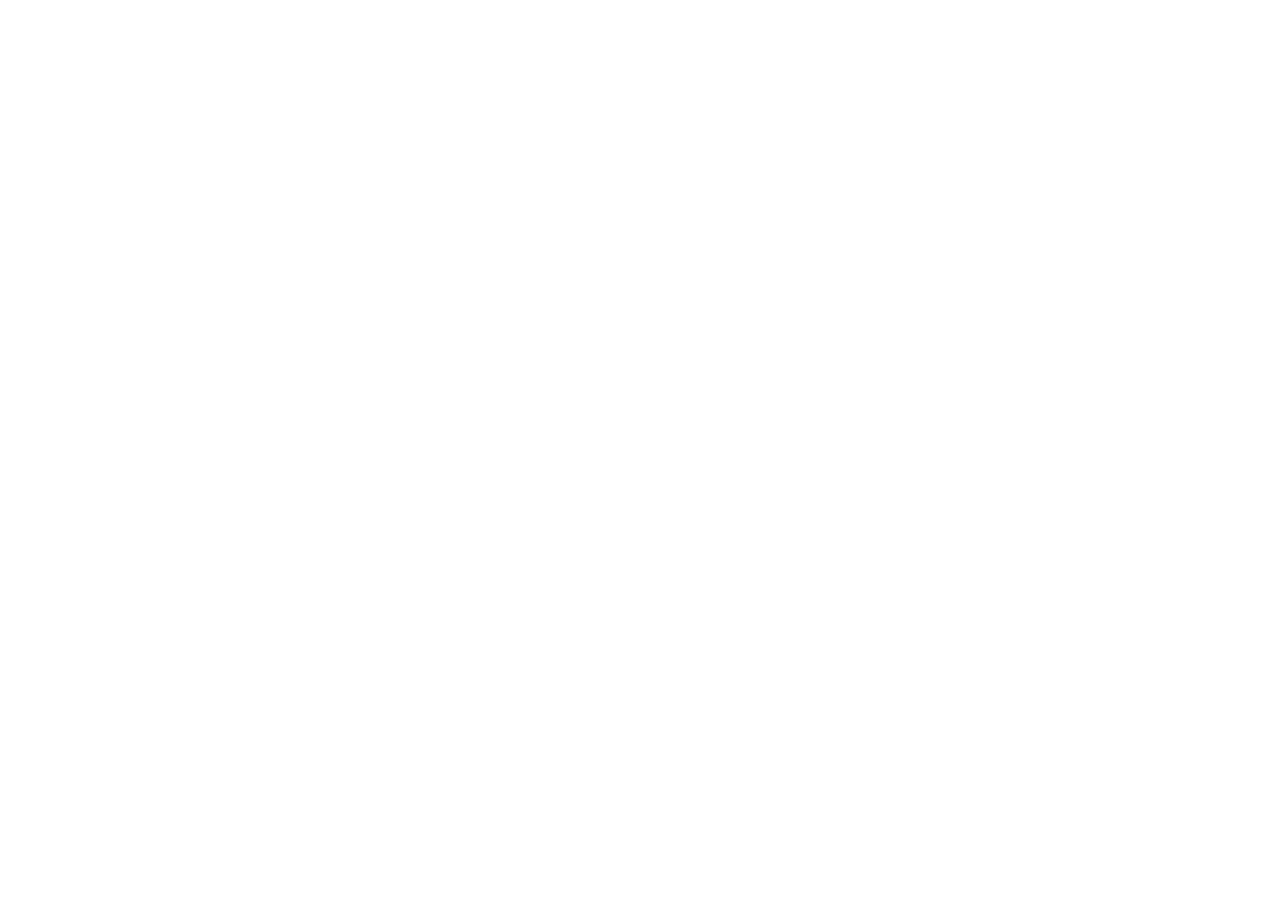
==== recipes/chicken_enchiladas.html @ 72300f64 "Add chicken_enchiladas.html" ====
<!DOCTYPE html>
<html lang="en">
<head>
    <meta charset="UTF-8">
    <meta name="viewport" content="width=device-width, initial-scale=1.0">
    <title>Chicken Enchiladas Recipe</title>
</head>
<body>
    
</body>
</html>
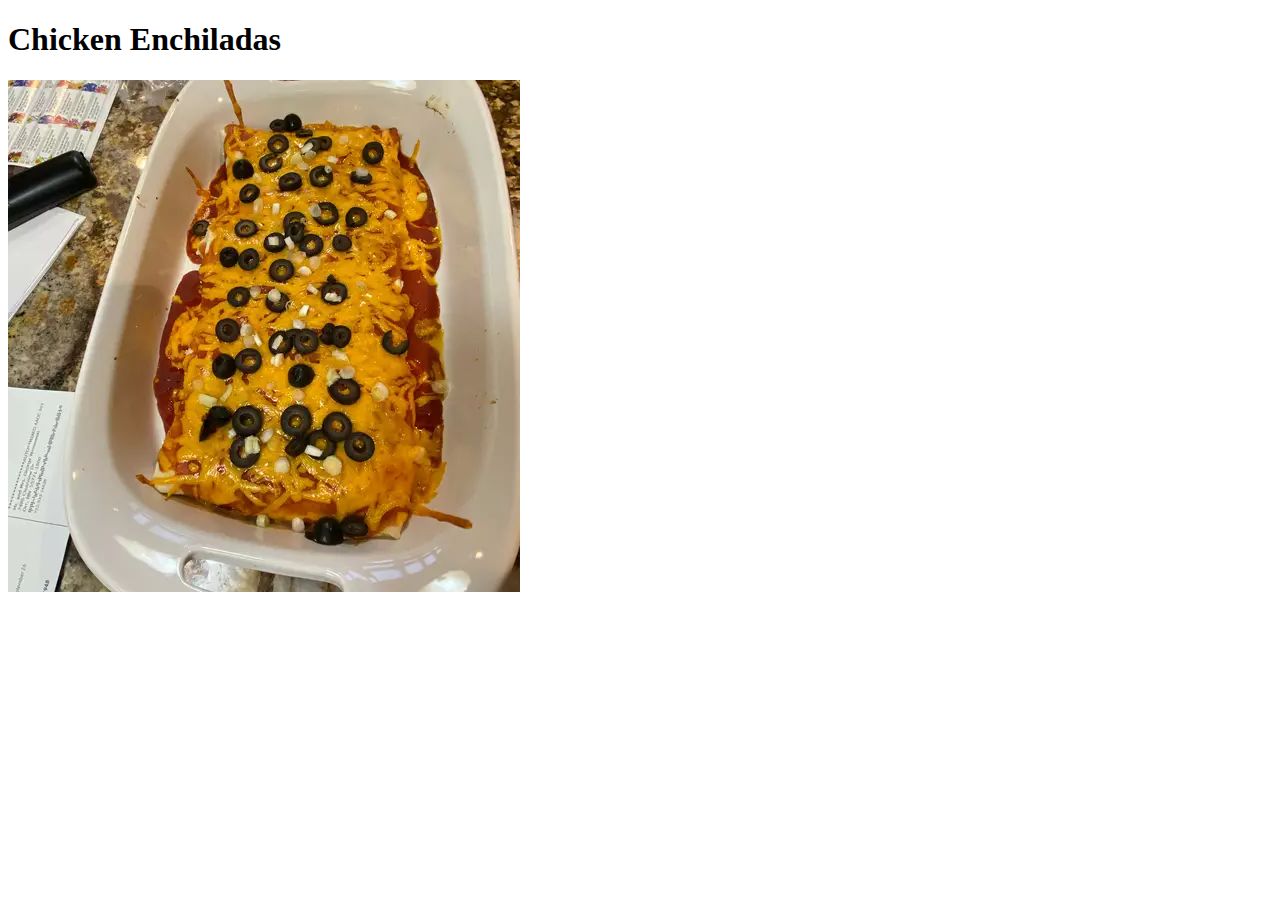
==== commit 49f693f8: "Add a link to the chicken enchiladas image" ====
--- a/recipes/chicken_enchiladas.html
+++ b/recipes/chicken_enchiladas.html
@@ -6,6 +6,7 @@
     <title>Chicken Enchiladas Recipe</title>
 </head>
 <body>
-    
+    <h1>Chicken Enchiladas</h1>
+    <img src="../images/chicken_enchiladas.webp" alt="Chicken Enchiladas">
 </body>
 </html>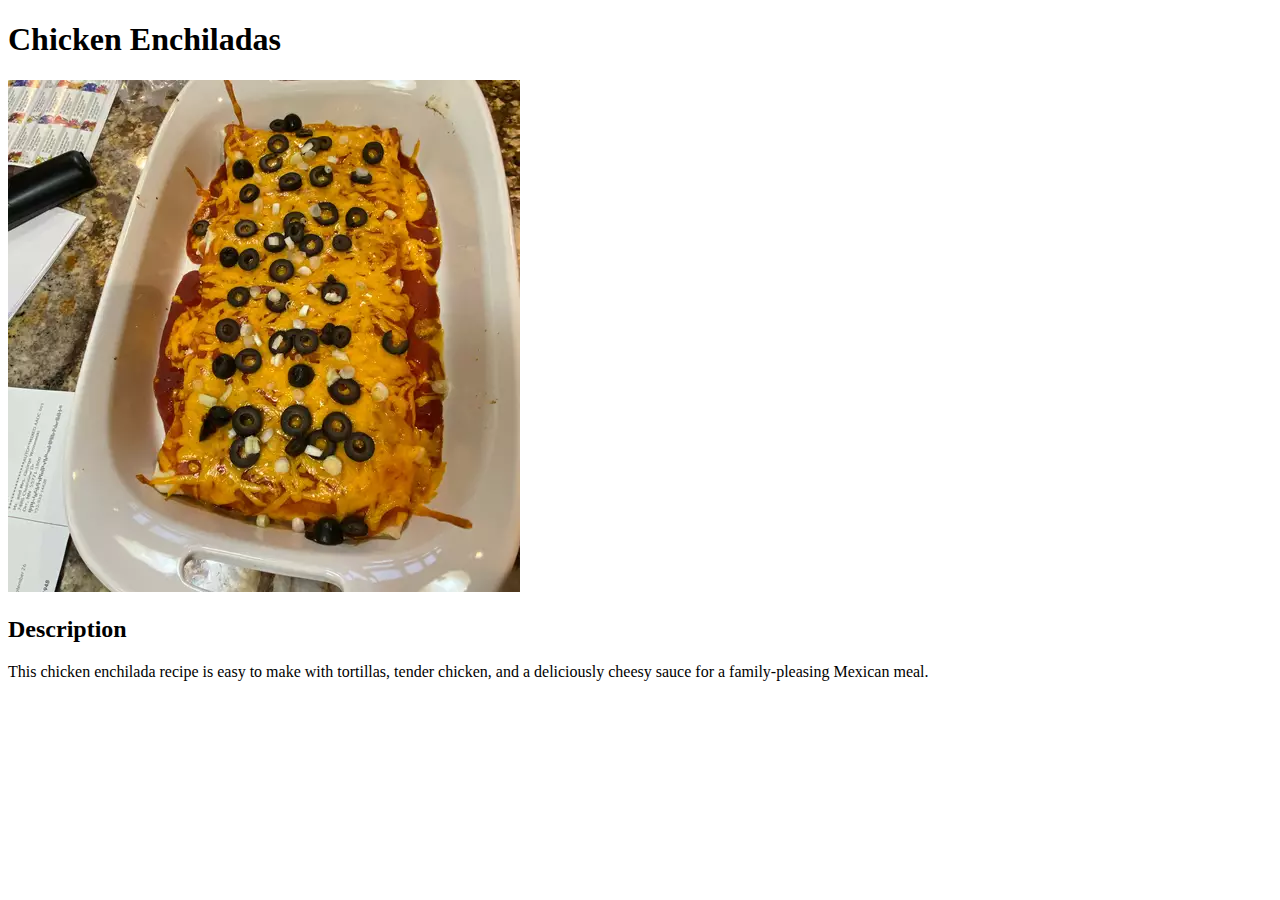
==== commit 40eba06e: "Add a general description of the recipe" ====
--- a/recipes/chicken_enchiladas.html
+++ b/recipes/chicken_enchiladas.html
@@ -8,5 +8,11 @@
 <body>
     <h1>Chicken Enchiladas</h1>
     <img src="../images/chicken_enchiladas.webp" alt="Chicken Enchiladas">
+
+    <h2>Description</h2>
+    <p>
+        This chicken enchilada recipe is easy to make with tortillas, tender chicken, and a
+        deliciously cheesy sauce for a family-pleasing Mexican meal.
+    </p>
 </body>
 </html>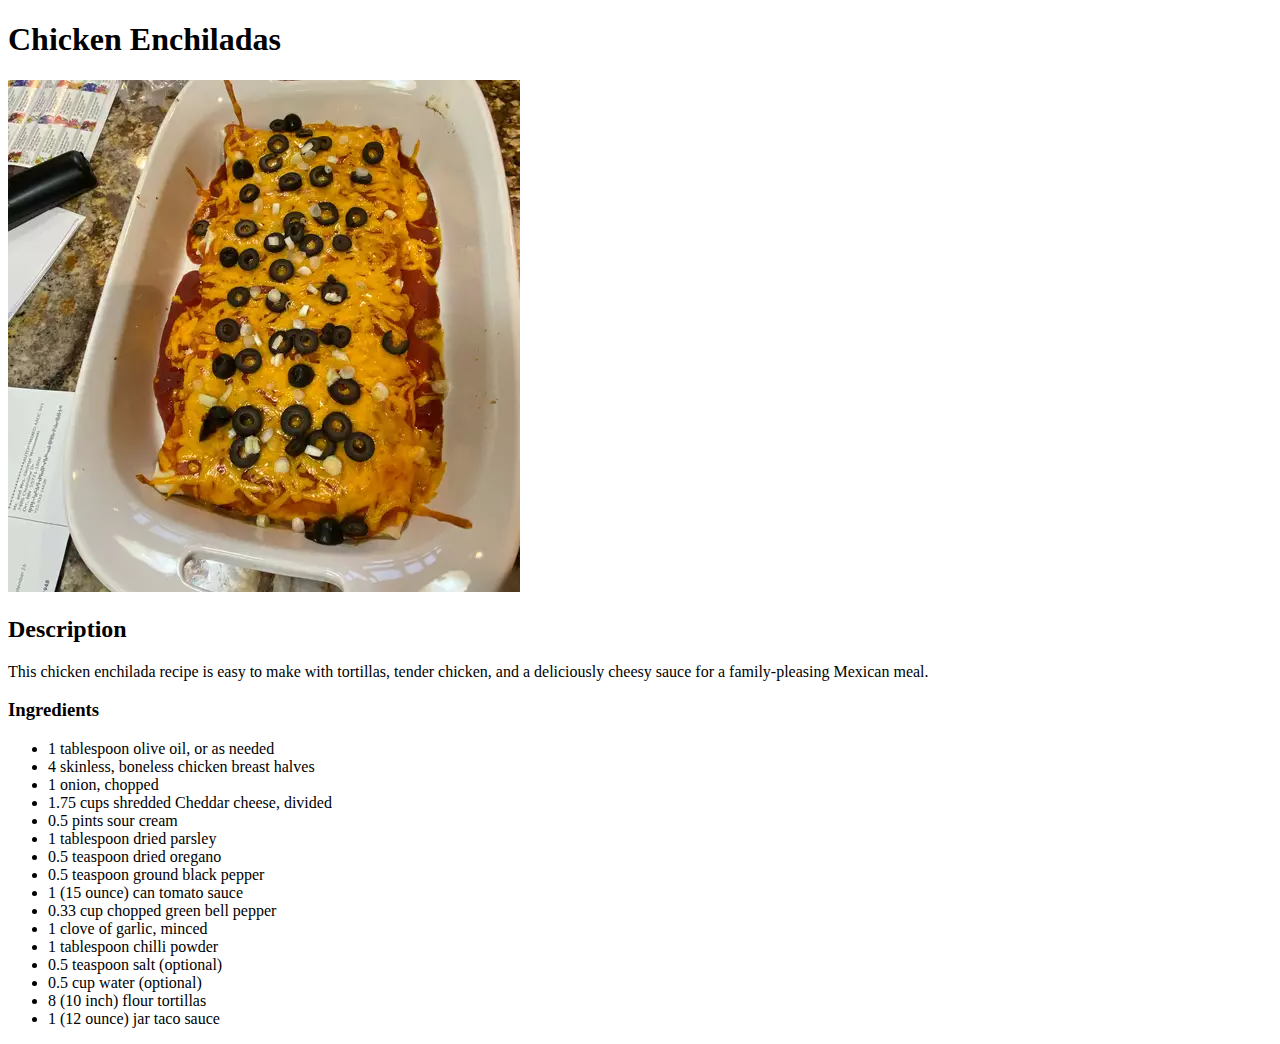
==== commit 65e1da37: "Add the list of ingredients required for the recipe" ====
--- a/recipes/chicken_enchiladas.html
+++ b/recipes/chicken_enchiladas.html
@@ -14,5 +14,25 @@
         This chicken enchilada recipe is easy to make with tortillas, tender chicken, and a
         deliciously cheesy sauce for a family-pleasing Mexican meal.
     </p>
+
+    <h3>Ingredients</h3>
+    <ul>
+        <li>1 tablespoon olive oil, or as needed</li>
+        <li>4 skinless, boneless chicken breast halves</li>
+        <li>1 onion, chopped</li>
+        <li>1.75 cups shredded Cheddar cheese, divided</li>
+        <li>0.5 pints sour cream</li>
+        <li>1 tablespoon dried parsley</li>
+        <li>0.5 teaspoon dried oregano</li>
+        <li>0.5 teaspoon ground black pepper</li>
+        <li>1 (15 ounce) can tomato sauce</li>
+        <li>0.33 cup chopped green bell pepper</li>
+        <li>1 clove of garlic, minced</li>
+        <li>1 tablespoon chilli powder</li>
+        <li>0.5 teaspoon salt (optional)</li>
+        <li>0.5 cup water (optional)</li>
+        <li>8 (10 inch) flour tortillas</li>
+        <li>1 (12 ounce) jar taco sauce</li>
+    </ul>
 </body>
 </html>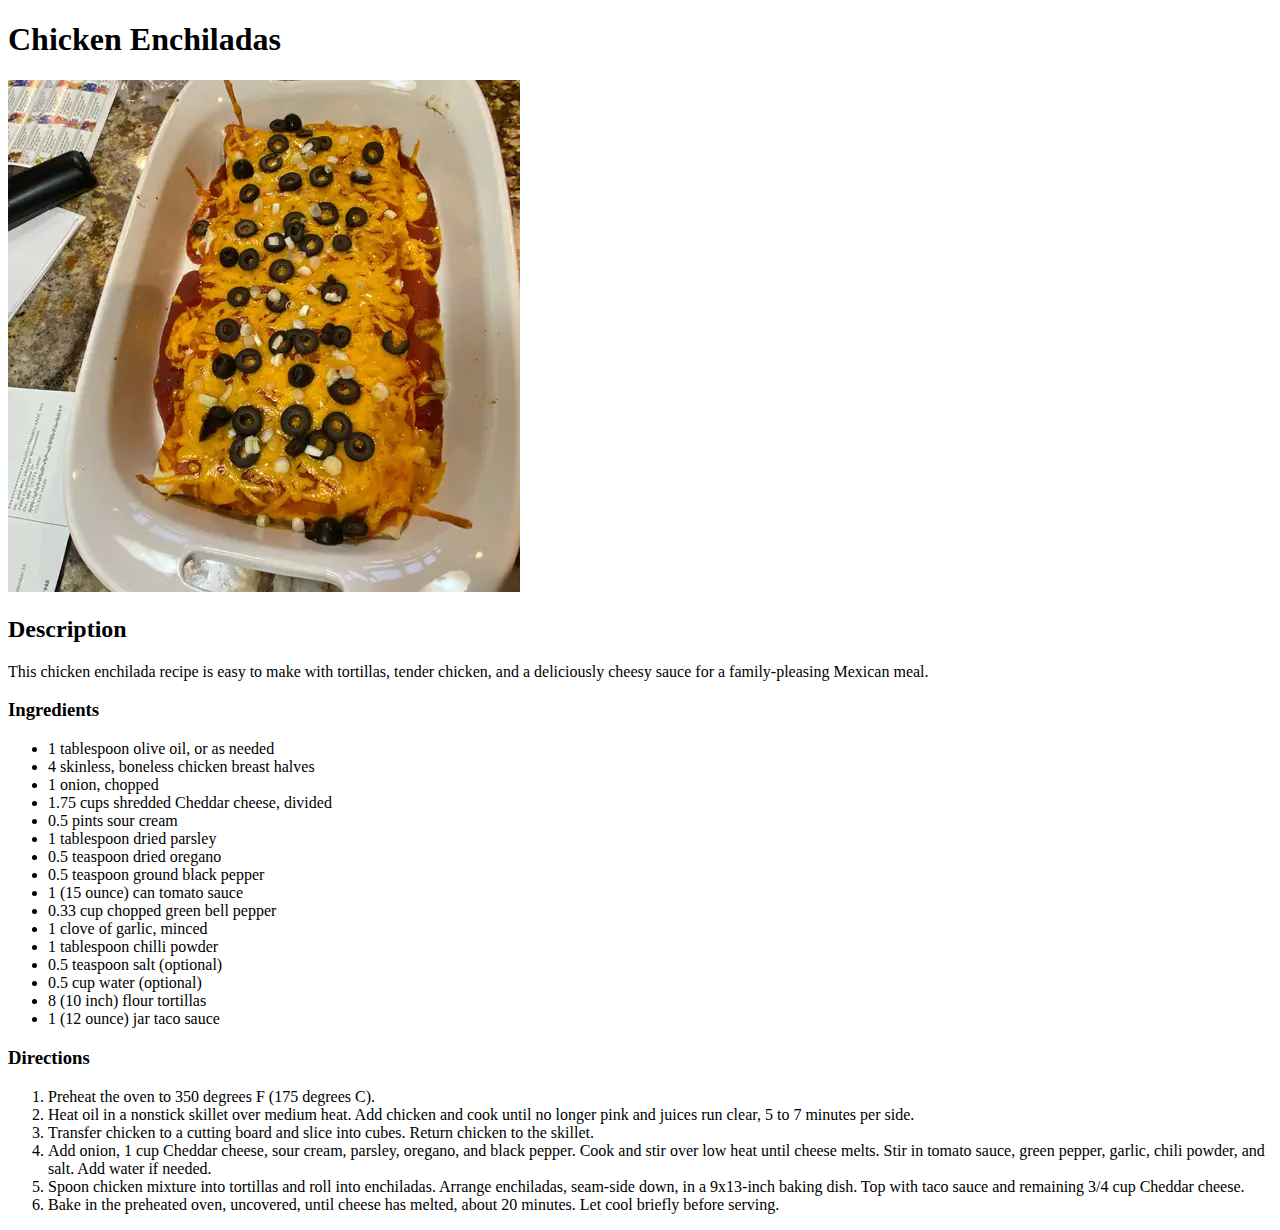
==== commit fac06474: "Add the list of directions of the recipe" ====
--- a/recipes/chicken_enchiladas.html
+++ b/recipes/chicken_enchiladas.html
@@ -34,5 +34,15 @@
         <li>8 (10 inch) flour tortillas</li>
         <li>1 (12 ounce) jar taco sauce</li>
     </ul>
+
+    <h3>Directions</h3>
+    <ol>
+        <li>Preheat the oven to 350 degrees F (175 degrees C).</li>
+        <li>Heat oil in a nonstick skillet over medium heat. Add chicken and cook until no longer pink and juices run clear, 5 to 7 minutes per side.</li>
+        <li>Transfer chicken to a cutting board and slice into cubes. Return chicken to the skillet.</li>
+        <li>Add onion, 1 cup Cheddar cheese, sour cream, parsley, oregano, and black pepper. Cook and stir over low heat until cheese melts. Stir in tomato sauce, green pepper, garlic, chili powder, and salt. Add water if needed.</li>
+        <li>Spoon chicken mixture into tortillas and roll into enchiladas. Arrange enchiladas, seam-side down, in a 9x13-inch baking dish. Top with taco sauce and remaining 3/4 cup Cheddar cheese.</li>
+        <li>Bake in the preheated oven, uncovered, until cheese has melted, about 20 minutes. Let cool briefly before serving.</li>
+    </ol>
 </body>
 </html>